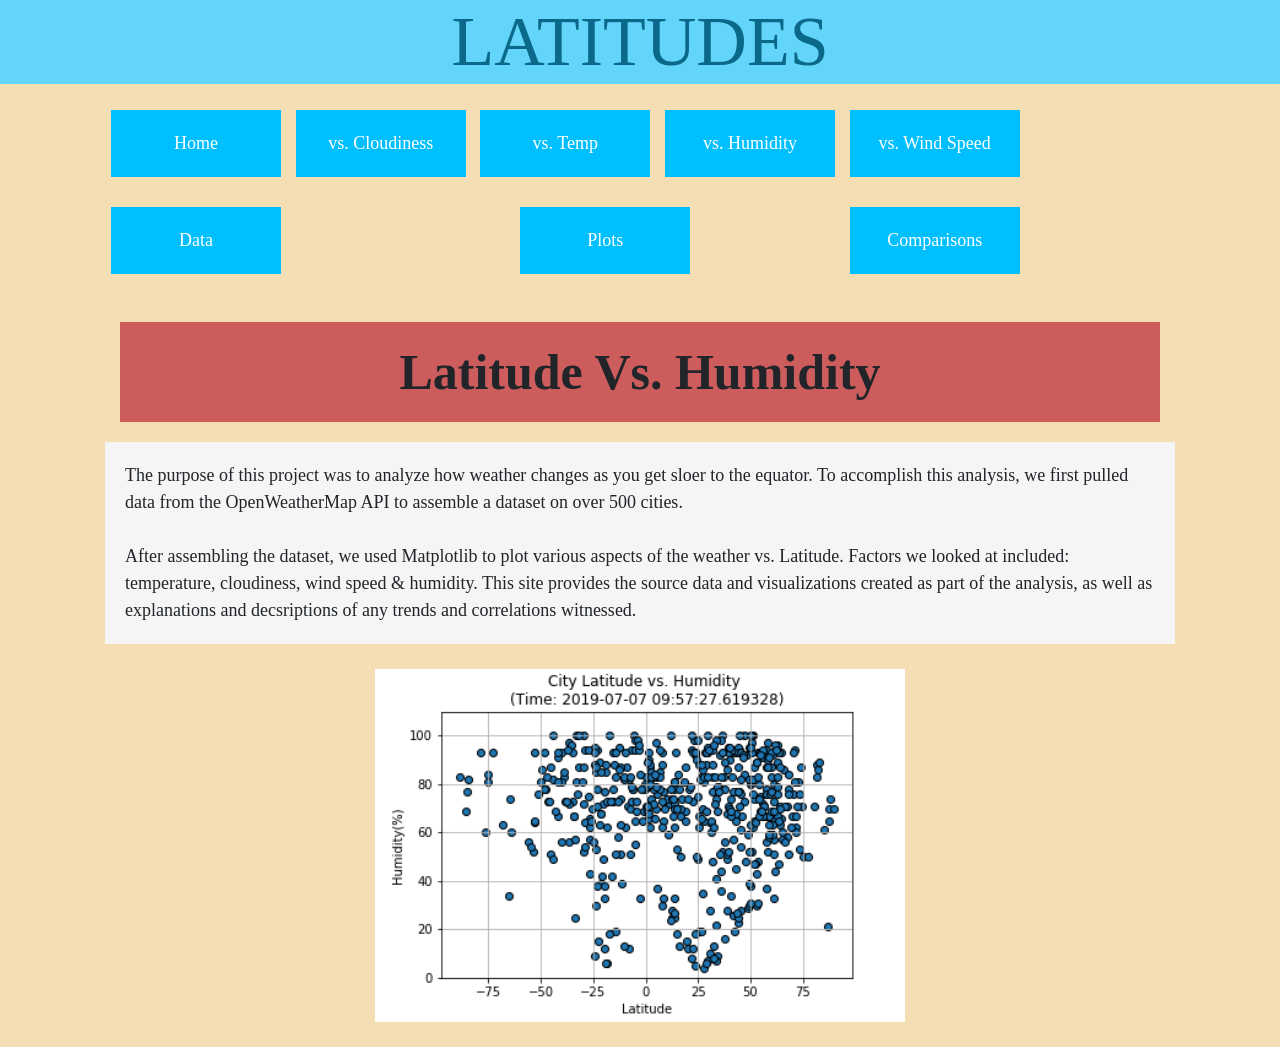
==== HTML & CSS/Humidity.html @ 43e5c450 "hw html" ====
<!DOCTYPE html>
<html lang="en">

<head>
  <meta charset="UTF-8">
  <title>Latitude Project / Humidity</title>
  <h1><a class="one" href="index.html">LATITUDES</h1></a>
  <script src="content/js/jquery.min.js"></script>
<script src="content/js/bootstrap.min.js"></script>
<script>
    $(document).ready(function () {
        $('.dropdown-toggle').dropdown();
    });
</script>

  <link rel="stylesheet" href="https://stackpath.bootstrapcdn.com/bootstrap/4.3.1/css/bootstrap.min.css" integrity="sha384-ggOyR0iXCbMQv3Xipma34MD+dH/1fQ784/j6cY/iJTQUOhcWr7x9JvoRxT2MZw1T" crossorigin="anonymous">  <link rel="stylesheet" href="style.css">

  <link rel="stylesheet" href="Cloudiness.css">
</head>

<body>

  <div class="container">
        <nav class="navbar">
                <div class="row">
                        <div class="col-sm-6 col-md-2"><a class="alink" href="index.html">
                        <div class="box skyblue"> Home</div></a>
                        </div>
                        <div class="col-sm-6 col-md-2"><a class="alink" href="Cloudiness.html">
                          <div class="box skyblue">vs. Cloudiness</div></a>
                        </div>
                        <div class="col-sm-6 col-md-2"><a class="alink" href="Temp.html">
                                <div class="box skyblue">vs. Temp</div></a>
                              </div>
                        <div class="col-sm-6 col-md-2"><a class="alink" href="Humidity.html">
                          <div class="box skyblue">vs. Humidity</div></a>
                        </div>
                        <div class="col-sm-6 col-md-2"><a class="alink" href="WindSpeed.html">
                          <div class="box skyblue"> vs. Wind Speed</div></a>
                        </div>
                        <div class="col-sm-6 col-md-4"><a class="alink" href="Data.html">
                                <div class="box skyblue"> Data</div></a>
                              </div>
                              <div class="col-sm-6 col-md-4">
                <ul>
                        <li> <div class = "box skyblue" >Plots</div>
                          <ul class="dropdown">
                            <li><a href="Cloudiness.html">Cloudiness</a></li>
                            <li><a href="Temp.html">Temperature</a></li>
                            <li><a href="Humidity.html">Humidity</a></li>
                            <li><a href="WindSpeed.html">Wind Speed</a></li>
                          </ul>
                        </li>
                      </ul>
                    </div>

                    <div class="col-sm-6 col-md-4"><a class="alink" href="Compare.html">
                            <div class="box skyblue"> Comparisons</div></a>
                          </div>
                         
              </div>
        </nav>
    <header class="col-3 col-sm-6 col-md-12">
            <h1 class="titlebox red">Latitude Vs. Humidity</h1>
    </header>
<p class="explanation">
    The purpose of this project was to analyze how weather changes as you get sloer
    to the equator.  To accomplish this analysis, we first pulled data from the OpenWeatherMap API
    to assemble a dataset on over 500 cities. <br/> <br/> 
    After assembling the dataset, we used Matplotlib to plot various aspects of the weather vs. Latitude.
    Factors we looked at included: temperature, cloudiness, wind speed & humidity.  This site provides the
    source data and visualizations created as part of the analysis, as well as explanations and decsriptions of any trends and
    correlations witnessed.
</p>
<div>
<!-- <header class="col-sm-12 col-md-12"> -->
    
        <div class="imgs">
        <img src="Resources/WeatherPy_Humidity.vs.Lat.png" alt="Humidity" class="center">
    </div>
    <!-- </header> -->
    </div>
   
    <main>
   
    </main>
  </div>
  
</body>

</html>
---- HTML & CSS/style.css ----
.one{
background: rgb(99, 212, 250);
font-size: 70px;
    text-align: center;
    font-family: "Avenir Next";
    color: rgb(10, 104, 136);

  }
  .box {
    /* min-height: 40px; */
    width: 170px;
    padding: 20px;
    /* margin-bottom: 10px; */
    margin: 10px;
    font-weight: 500;
    font-size: 18px;
    text-align: center;
    font-family: "Avenir Next";
    color: white;
  }
  .skyblue {
    background: deepskyblue;
  }
    .alink:hover{
        /* text-decoration:none; */
        color:black;
    }
    a{
        display: block;
        color: whitesmoke;
      }
    a {color: deepskyblue;}

  .red {
    background: indianred;
  }
  .titlebox {
    font-size: 50px;
    min-height: 40px;
    /* max-width: 900px; */
    min-width: 350px;
    padding: 20px;
    margin: 20px;
    font-weight: 600;
    text-align: center;
    font-family: "Avenir Next"
  }
  body {

    background: wheat;
  }
  .explanation {
    padding: 20px;
    background: whitesmoke;
    margin: 20px;
    font-family: "Avenir Next";
    font-size: 18px;
  }
  .imgs{
    min-width: 350px;
    min-height:350px;
    padding: 5px;
    margin: 20px;
  }
  li {
    display: block;
    transition-duration: 0.8s;
    color: blue;
    font-size: 20px;
   }
   
   li:hover {
     cursor: pointer;
     color: blue;
   }
   
   ul li ul {
     visibility: hidden;
     /* opacity: 1; */
     position: absolute;
     transition: all 0.8s ease;
     margin-top: 1rem;
     left: 0;
     display: none;
     color: blue;
   }
   
   ul li:hover > ul,
   ul li ul:hover {
     visibility: visible;
     /* opacity: 1; */
     display: block;
     color: blue;
     background: white;
     width: 70%;
   }
   
   ul li ul li {
     /* clear: both; */
     width: 500%;
     color: blue;
     padding: 10px;
   }
   .dropdown{
    color: blue;   
   }
   .table {
    font-size: 15pt; 
    font-family: "Avenir Next";
    border-collapse: collapse; 
    border: 1px solid silver;
    

}

.table td, th {
    padding: 10px;
}

.table tr:nth-child(even) {
    background: #E0E0E0;
}

.table tr:hover {
    background: silver;
    cursor: pointer;
}
---- HTML & CSS/Cloudiness.css ----
.box {
    /* min-height: 40px; */
    width: 170px;
    /* padding: 20px; */
    margin-bottom: 20px;

    /* margin: 10px; */
    font-weight: 500;
    font-size: 18px;
    text-align: center;
    font-family: "Avenir Next";
    color: white;
  }
  .skyblue {
    background: deepskyblue;
  }
    .alink:hover{
        /* text-decoration:none; */
        color:black;
    }
    a{
        display: block;
        color: whitesmoke;
      }
    a {color: deepskyblue;}

  .red {
    background: indianred;
  }
  .titlebox {
    font-size: 50px;
    min-height: 40px;
    /* max-width: 900px; */
    min-width: 350px;
    padding: 20px;
    margin: 20px;
    font-weight: 600;
    text-align: center;
    font-family: "Avenir Next"
  }
  body {

    background: wheat;
  }
  .explanation {
    padding: 20px;
    background: whitesmoke;
    margin: 20px;
    font-family: "Avenir Next";
    font-size: 18px;
  }

  img{
    /* display: block; */
    display: block;
  margin-left: auto;
  margin-right: auto;
  width: 50%;
  }
  /* .dropdown{
    position:relative;
} */
li {
    display: block;
    transition-duration: 0.8s;
    color: blue;
    font-size: 20px;
   }
   
   li:hover {
     cursor: pointer;
     color: blue;
   }
   
   ul li ul {
     visibility: hidden;
     /* opacity: 1; */
     position: absolute;
     transition: all 0.8s ease;
     margin-top: 1rem;
     left: 0;
     display: none;
     color: blue;
   }
   
   ul li:hover > ul,
   ul li ul:hover {
     visibility: visible;
     /* opacity: 1; */
     display: block;
     color: blue;
     background: white;
     width: 70%;
   }
   
   ul li ul li {
     /* clear: both; */
     width: 200%;
     color: blue;
   }
   .dropdown{
    color: blue;   
   }
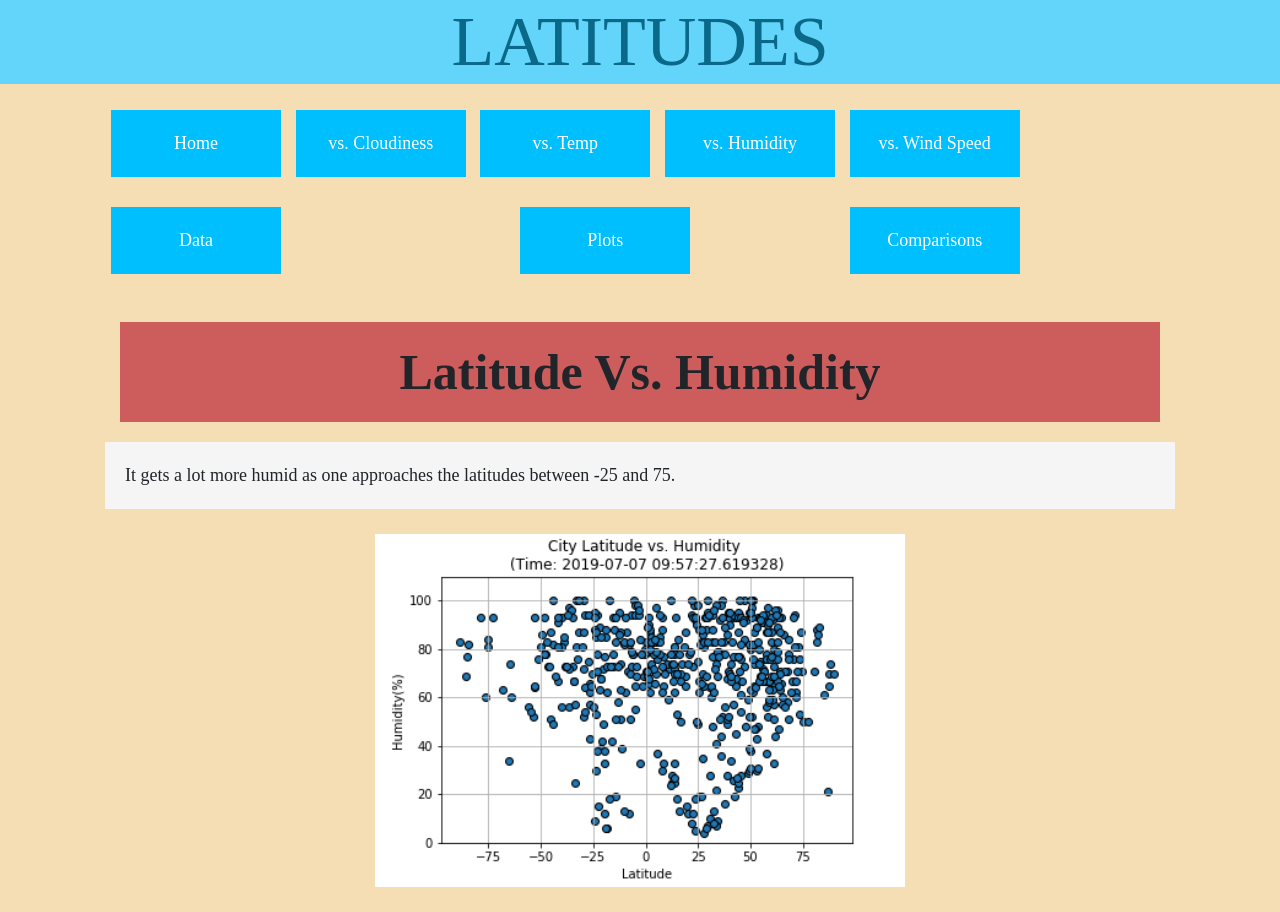
==== commit ec13f671: "new" ====
--- a/HTML & CSS/Humidity.html
+++ b/HTML & CSS/Humidity.html
@@ -23,7 +23,7 @@
   <div class="container">
         <nav class="navbar">
                 <div class="row">
-                        <div class="col-sm-6 col-md-2"><a class="alink" href="index.html">
+                        <div class="col-sm-6 col-md-2"><a class="alink" href="index.html"> 
                         <div class="box skyblue"> Home</div></a>
                         </div>
                         <div class="col-sm-6 col-md-2"><a class="alink" href="Cloudiness.html">
@@ -64,13 +64,7 @@
             <h1 class="titlebox red">Latitude Vs. Humidity</h1>
     </header>
 <p class="explanation">
-    The purpose of this project was to analyze how weather changes as you get sloer
-    to the equator.  To accomplish this analysis, we first pulled data from the OpenWeatherMap API
-    to assemble a dataset on over 500 cities. <br/> <br/> 
-    After assembling the dataset, we used Matplotlib to plot various aspects of the weather vs. Latitude.
-    Factors we looked at included: temperature, cloudiness, wind speed & humidity.  This site provides the
-    source data and visualizations created as part of the analysis, as well as explanations and decsriptions of any trends and
-    correlations witnessed.
+    It gets a lot more humid as one approaches the latitudes between -25 and 75.
 </p>
 <div>
 <!-- <header class="col-sm-12 col-md-12"> -->
